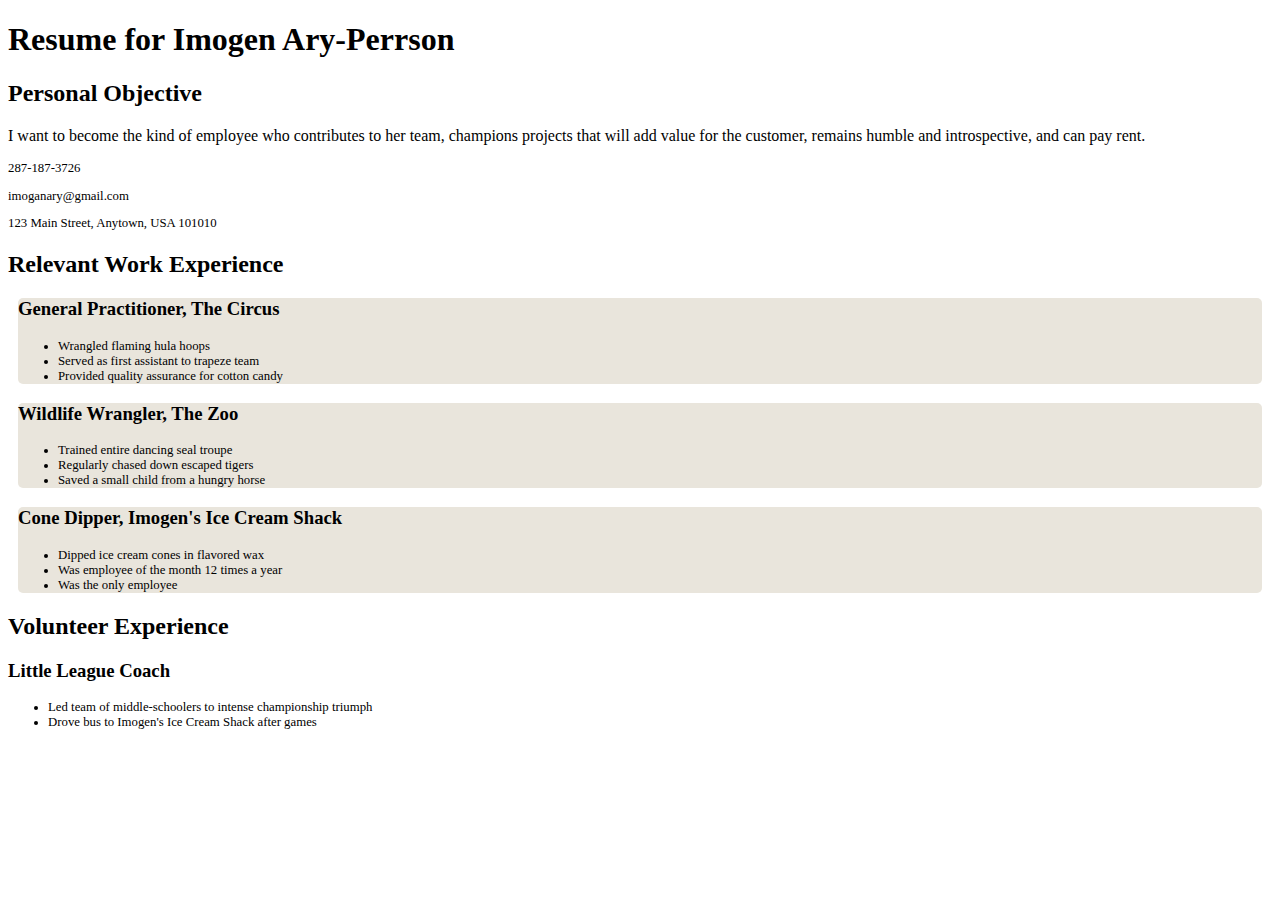
==== css/css-demo/index.html @ 30955224 "FINISHED ASSIGNMENT" ====
<!DOCTYPE html>
<html>
<head>
  <title>Resume</title>
  <!-- We're using Google Fonts, which you can also do on your sites, but you don't need to know how for any assessments in this unit. -->
  <link href='https://fonts.googleapis.com/css?family=Dancing+Script' rel='stylesheet' type='text/css'>
  <link rel="stylesheet" href="styles/elegant-styles.css" type="text/css">
  <link rel="stylesheet" href="styles/fixed-contact.css" type="text/css">
  <link rel="stylesheet" href="styles/practice.css" type="text/css">
</head>
<body>
  <h1 id="resume-title">Resume for Imogen Ary-Perrson</h1>
  <section id="personal-objective">
    <h2>Personal Objective</h2>
    <p>I want to become the kind of employee who contributes to her team, champions projects that will add value for the customer, remains humble and introspective, and can pay rent.</p>
  </section>
  <section id="contact-info">
    <p>287-187-3726</p>
    <p>imoganary@gmail.com</p>
    <p>123 Main Street, Anytown, USA 101010</p>
  </section>

  <section id="work-experience">
    <h2 class="experience-category">Relevant Work Experience</h2>
    <section class="job">
      <h3>General Practitioner, The Circus</h3>
      <ul class = "list">
        <li>Wrangled flaming hula hoops</li>
        <li>Served as first assistant to trapeze team</li>
        <li class="featured">Provided quality assurance for cotton candy</li>
      </ul>
    </section>
    <section class="job">
      <h3>Wildlife Wrangler, The Zoo</h3>
      <ul class = "list">
        <li>Trained entire dancing seal troupe</li>
        <li>Regularly chased down escaped tigers</li>
        <li class="featured">Saved a small child from a hungry horse</li>
      </ul>
    </section>
    <section class="job">
      <h3>Cone Dipper, Imogen's Ice Cream Shack</h3>
      <ul class = "list">
        <li>Dipped ice cream cones in flavored wax</li>
        <li class="featured">Was employee of the month 12 times a year</li>
        <li>Was the only employee</li>
      </ul>
    </section>
  </section>

  <section id="volunteer-experience">
    <h2 class="experience-category">Volunteer Experience</h1>
    <section class="volunteer-gig">
      <h3>Little League Coach</h3>
      <ul class = "list">
        <li>Led team of middle-schoolers to intense championship triumph</li>
        <li>Drove bus to Imogen's Ice Cream Shack after games</li>
      </ul>
    </section>
  </section>
</body>
</html>
---- css/css-demo/styles/practice.css ----
#contact-info {
	font-size: 0.8em;
}
.job{
	background-color: #e9e5dc;
	border-radius: 5px;
	margin: 10px;
	padding: 0, 5, 0, 5;
}
.list {
	font-size: 0.8em;
}
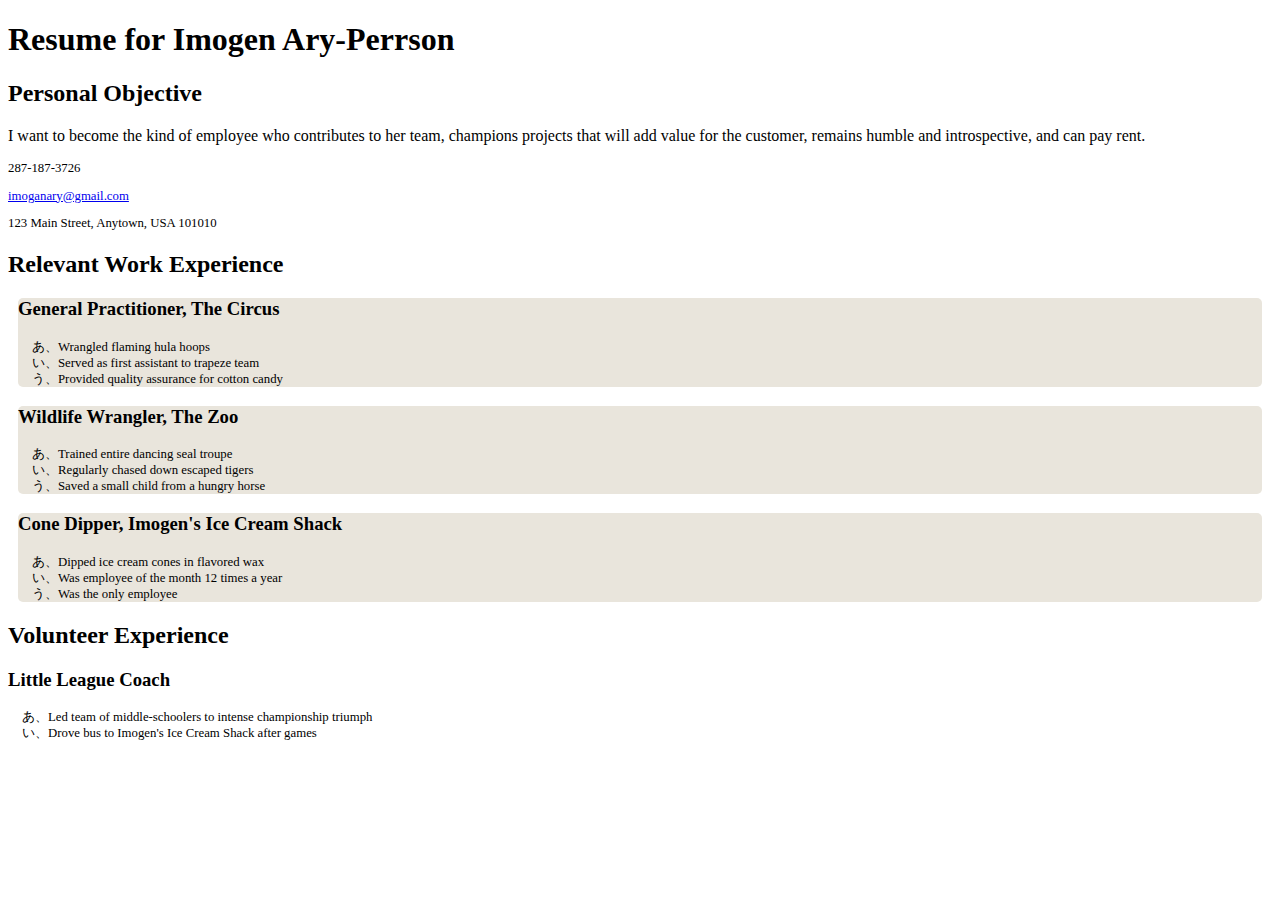
==== commit d116433e: "FINISHED PART 2" ====
--- a/css/css-demo/index.html
+++ b/css/css-demo/index.html
@@ -16,7 +16,7 @@
   </section>
   <section id="contact-info">
     <p>287-187-3726</p>
-    <p>imoganary@gmail.com</p>
+    <a href="imoganary@gmail.com">imoganary@gmail.com</a>
     <p>123 Main Street, Anytown, USA 101010</p>
   </section>
 
--- a/css/css-demo/styles/practice.css
+++ b/css/css-demo/styles/practice.css
@@ -9,4 +9,10 @@
 }
 .list {
 	font-size: 0.8em;
+}
+a:hover { 
+    background-color: yellow;
+}
+ul li {
+	list-style-type: hiragana;
 }